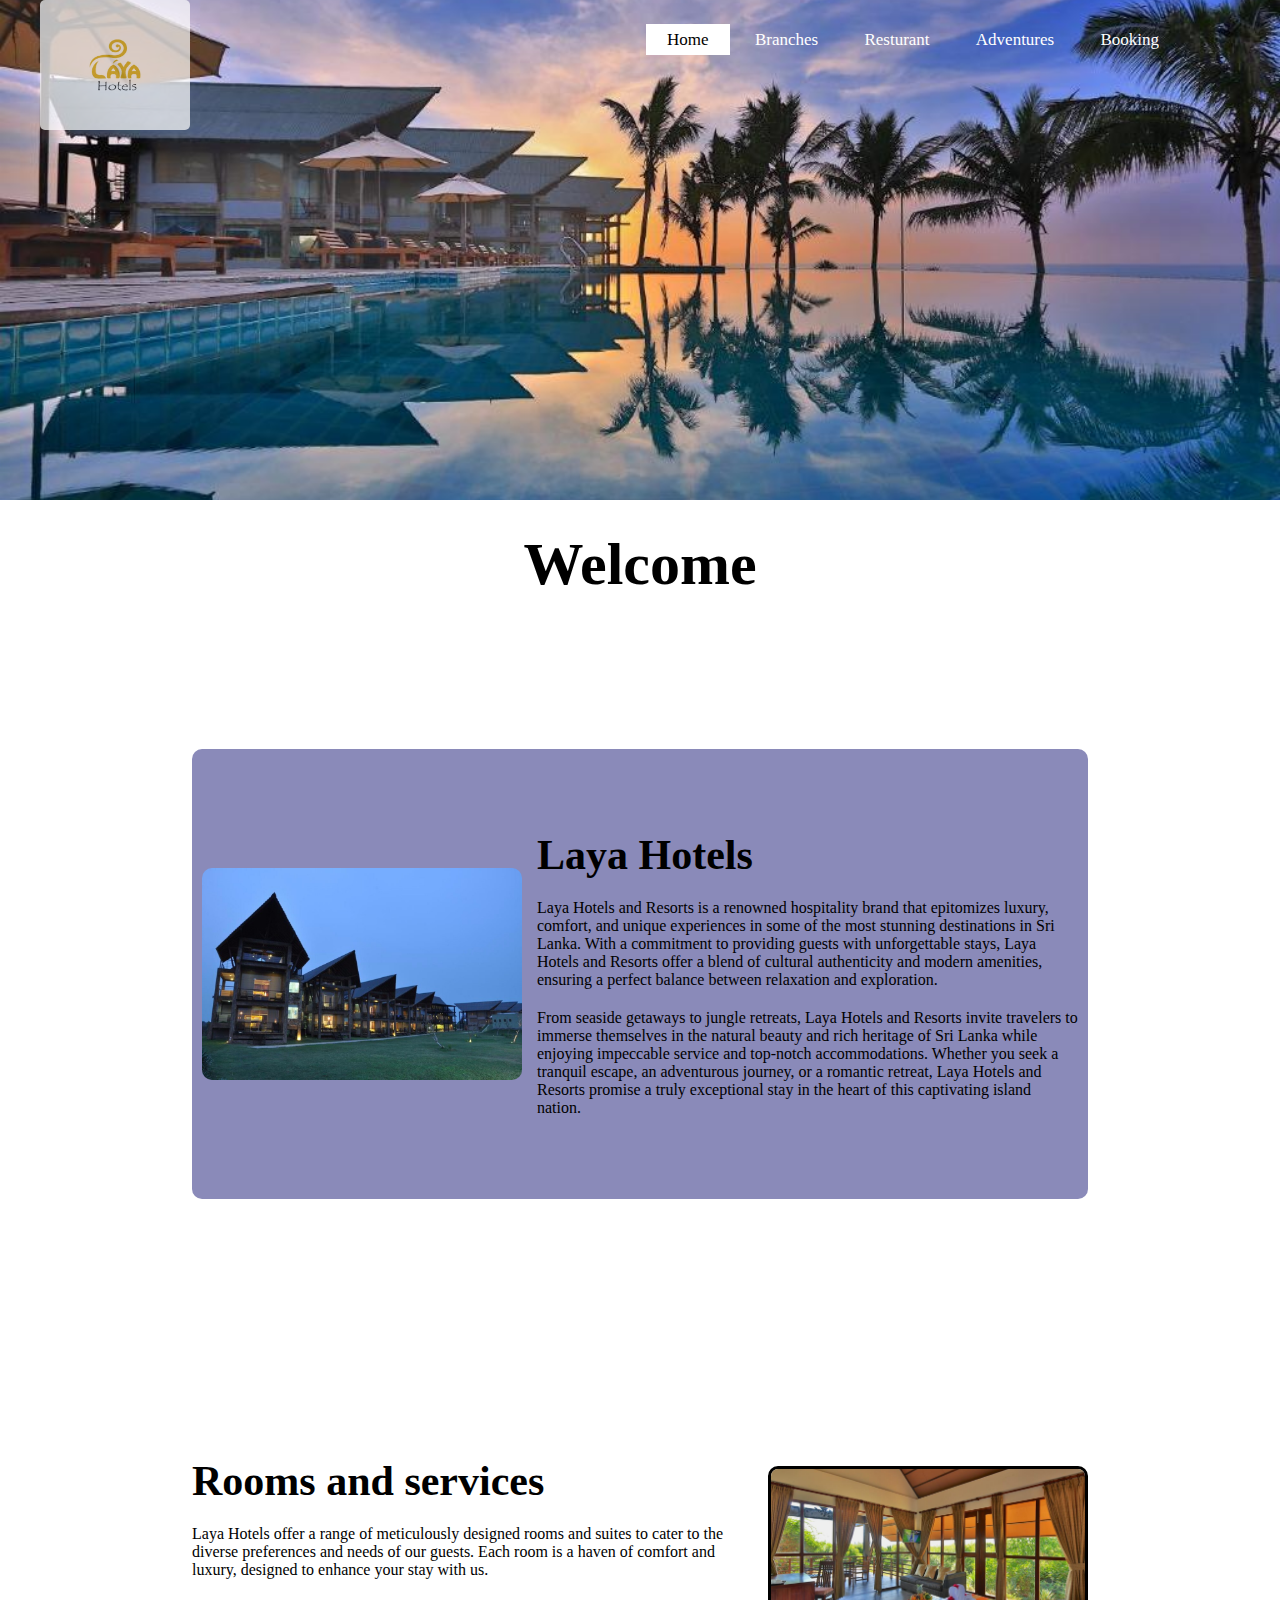
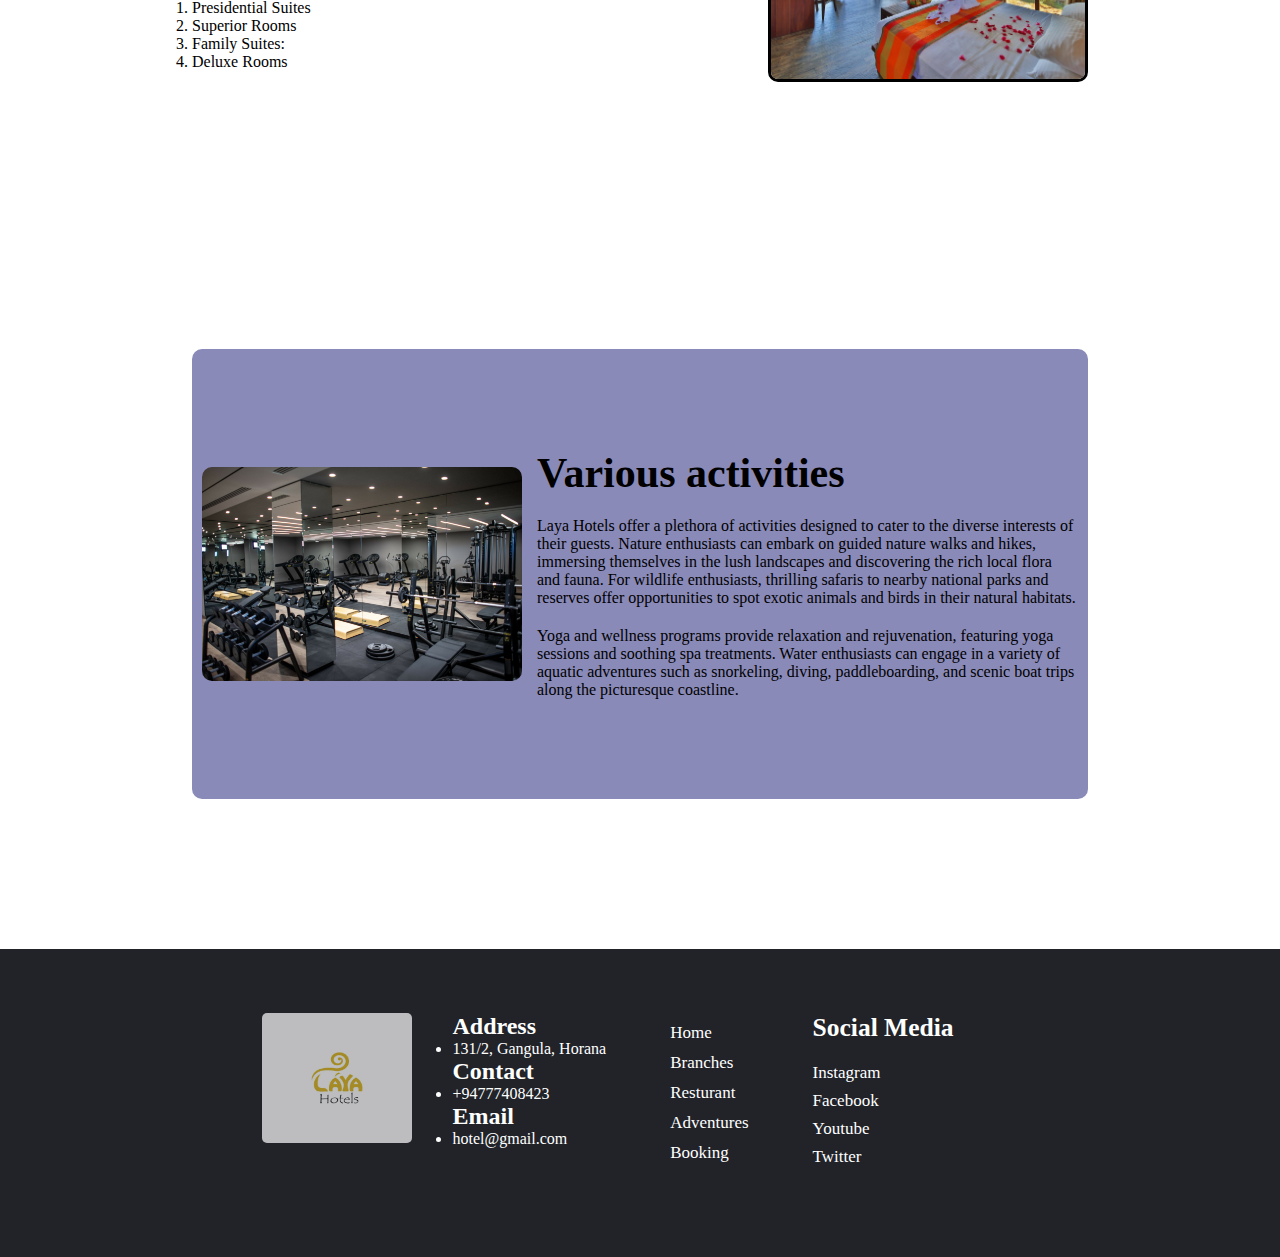
==== index.html @ d55602c0 "Add files via upload" ====
<!DOCTYPE html>
<html lang="en">
<head>
    <meta charset="UTF-8">
    <meta name="viewport" content="width=device-width, initial-scale=1.0">
    <title>Laya hotel</title>
    <link rel="stylesheet" href="style.css">
</head>
<body>
    <!-- this is the header section -->
    <header>
        <div class="main">
            <a href="index.html">
                <div class="logo">
                    <img src="./logo4.png" >
                </div>
            </a>
            <ul>
                <li class="active"><a href="index.html">Home</a></li>
                <li><a href="Branches.html">Branches</a></li>
                <li><a href="resturant.html">Resturant</a></li>
                <li><a href="adventure.html">Adventures</a></li>
                <li><a href="booking.html">Booking</a></li>
            </ul>
        </div>

    </header>
    <!-- middle content here -->
    <div class="welcome">
        <h2>Welcome</h2>
    </div>

    <div class="wrapper1">
        <img src="./home.jpg" alt="">
        <div class="text-box">
            <h2>Laya Hotels</h2>
            <p>Laya Hotels and Resorts is a renowned hospitality brand that epitomizes luxury, comfort, and unique experiences in some of the most stunning destinations in Sri Lanka. With a commitment to providing guests with unforgettable stays, Laya Hotels and Resorts offer a blend of cultural authenticity and modern amenities, ensuring a perfect balance between relaxation and exploration.</p>
            <p>From seaside getaways to jungle retreats, Laya Hotels and Resorts invite travelers to immerse themselves in the natural beauty and rich heritage of Sri Lanka while enjoying impeccable service and top-notch accommodations. Whether you seek a tranquil escape, an adventurous journey, or a romantic retreat, Laya Hotels and Resorts promise a truly exceptional stay in the heart of this captivating island nation.</p>
                
        </div>
    </div>
    <div class="wrapper2">
        
        <div class="text-box">
            <h2>Rooms and services</h2>
            <p>Laya Hotels offer a range of meticulously designed rooms and suites to cater to the diverse preferences and needs of our guests. Each room is a haven of comfort and luxury, designed to enhance your stay with us.</p>
            <p>   
                <ol>
                    <li>Presidential Suites</li>
                    <li>Superior Rooms</li>
                    <li>Family Suites:</li>
                    <li>Deluxe Rooms</li>
                </ol>
            </p>
        </div>
        <img src="./homeroom.jpg" alt="">
    </div>
    <div class="wrapper1">
        <img src="./homegym.jpg" alt="">
        <div class="text-box">
            <h2>Various activities</h2>
            <p>
                Laya Hotels offer a plethora of activities designed to cater to the diverse interests of their guests. Nature enthusiasts can embark on guided nature walks and hikes, immersing themselves in the lush landscapes and discovering the rich local flora and fauna. For wildlife enthusiasts, thrilling safaris to nearby national parks and reserves offer opportunities to spot exotic animals and birds in their natural habitats.
            </p>
            <p>
                Yoga and wellness programs provide relaxation and rejuvenation, featuring yoga sessions and soothing spa treatments. Water enthusiasts can engage in a variety of aquatic adventures such as snorkeling, diving, paddleboarding, and scenic boat trips along the picturesque coastline.
            </p>
        </div>
    </div>

    <!-- this is the footer section -->
    
        <div class="footer-container">
            <div class="footer">
                <a href="index.html">
                    <div class="logo">
                        <img src="./logo4.png" >
                    </div>
                </a>
                <div class="footer-headings footer1">
                    <h2>Address</h2>
                    <ul><li>131/2, Gangula, Horana</li></ul>
                    <h2>Contact</h2>
                    <ul><li>+94777408423</li></ul>
                    <h2>Email</h2>
                    <ul><li>hotel@gmail.com</li></ul>
                </div>
                <div class="footer-heading footer2">
                    <ul>
                        <li><a href="index.html">Home</a></li>
                        <li><a href="Branches.html">Branches</a></li>
                        <li><a href="resturant.html">Resturant</a></li>
                        <li><a href="adventure.html">Adventures</a></li>
                        <li><a href="booking.html">Booking</a></li>
                    </ul>
                </div>
                
                <div class="footer-heading footer3">
                    <h2>Social Media</h2><br>
                    <a href="#">Instagram</a>
                    <a href="#">Facebook</a>
                    <a href="#">Youtube</a>
                    <a href="#">Twitter</a>   
                </div>
            </div>
        </div>
    </footer>

</body>
</html>
---- style.css ----
*{
    margin: 0px;
    padding: 0px;
    box-sizing: border-box;
    font-family: century;
}

/* header */

header{
    background-image: url(./back2.jpg);
    height: 500px;
    width: 100%;
    background-size: cover;
    background-position: center;
    min-height: 100px;

}

header ul{
    float: right;
    list-style: none;
    margin: 30px;
    min-height: 400px;
    margin-right: 60px;
    font-size: 17px;

}

header li{
    display: inline;

}

header li a{
    text-decoration: none;
    color: white;
    padding: 5px 20px;
    border: 1px solid transparent;
    transition: 0.5 ease;

}

header li a:hover{
    background-color: white;
    color: black;

}

header li.active a{
    background-color: white;
    color: black;
}

.logo img{
    float: left;
    width: 150px;
    height: 130px;
    opacity: 0.7;
    border-radius: 5px;
}

.main{
    max-width: 1200px;
    margin: auto;

}
/* middle content for home */

.welcome{
    display: flex;
    justify-content: center;
    margin-top: 30px;
    font-size: 40px;
}

.wrapper1 img{
    max-width: 320px;
    float: left;
    border-radius: 10px;
    margin-right: 15px;
}

.wrapper1{
    display: flex;
    justify-content: center;
    align-items: center;
    background-color: rgb(138, 138, 185);
    padding: 10px;
    border-radius: 10px;
    min-height: 50vh;
    margin: 150px auto;
    width: 70%;
}
.text-box h2{
    font-size: 42px;

}

.text-box p{
    font-size: 16px;
    margin-top: 20px;
}

.wrapper2 img{
    max-width: 320px;
    float: right;
    border:3px solid black ;
    border-radius: 10px;
    margin-left: 15px;
}

.wrapper2{
    display: flex;
    justify-content: center;
    align-items: center;
    min-height: 50vh;
    margin: 150px auto;
    width: 70%;
}
/* middle content for branch */

.branch1{
    align-items: center;
    justify-content: center;
}
.img1 img{
    max-width: 520px;
    height: auto;
    margin-right: 50px;
}


.branch-name{
    margin-left: 30px;  
    margin-top: 15px;
    margin-bottom: 15px; 
    font-size: 20px;
} 

.img1{
    
    display: flex;
    position: relative;
    justify-content: space-between;
    justify-content: center;
    align-items: center;
    margin-top: 15px;
    margin-bottom: 15px;
    margin-right: 30px;
    margin-left: 30px;
    
}
.branch1 p{
    align-items: center;
    justify-content: center;
    margin-left: 60px;
    margin-right: 60px;
    margin-bottom: 15px;
    
}

.table{
    display: flex;
    justify-content: center;
    margin-top: 30px;
    margin-bottom: 30px;
}

table {
    border-collapse: collapse;
    width: 50%;
    margin: 20px auto;
    border-radius: 20px;
}

th, td {
    border: 1px solid #000;
    padding: 8px;
    text-align: center;
}

th {
    background-color: #f2f2f2;
}
/* middle content for adventure */

.advimg{
    display: flex;
    margin-top: 30px;
    margin-bottom: 30px;
    margin-left: 90px;
    margin-right: 30px;
}

.advimg img{
    width: 600px;
    height: 450px;
    border-radius: 10px;

}

.advimg button{
    background-color: #007bff;
    border: none;
    padding: 10px 20px;
    cursor: pointer;
    color: white;
    margin-top: 15px;
    border-radius: 5px;


}


.advimg a{
    text-decoration: none;
    font-weight: bold;
    color: #007bff;

}

.advimg a:hover{
    text-decoration: underline;
}



/* middle content for resturant */


.event{
    display: flex;
    justify-content: center;
    margin-top: 30px;
    margin-bottom: 30px;
}
.event-button{
    display: flex;
    flex-direction: row;
    justify-content: center;
    margin-top: 30px;
    margin-bottom: 30px;
    
    
}

#wedding{
    margin-right: 30px;
}

.event-button button{
    background-color: #007bff;
    border: none;
    padding: 10px 20px;
    cursor: pointer;
    color: white;
    margin-top: 15px;
    border-radius: 5px;

}

.menu-button button{
    background-color: #007bff;
    border: none;
    padding: 10px 20px;
    cursor: pointer;
    color: white;
    margin-top: 15px;
    border-radius: 5px;
}
.english{
    display: flex;
    margin-top: 20px;
    margin-bottom: 20px;
    margin-left: 30px;
    margin-right: 30px;
}
.english img{
    width: 450px;
    margin-right: 15px;
}

.menu p{
    margin-top: 15px;
    margin-right: 40px;
}
.menu h4{
    font-size: 25px;
}

.menu-button{
    margin: 200px;
    margin-right: 25px;
    margin-bottom: 0;
    margin-left: 15px;
}

/* middle content of booking */


.booking{
    display: flex;
    justify-content: center;
    margin-top: 30px;
    margin-bottom: 30px;
    
}
label{
    width: 200px;
    display:inline-block ;
}

.room{
    display: flex;
}

.room-left{
    margin-right: 40px;
}
.form{
    
    border-radius: 10px;
    background-color:#90939c;
    color: rgb(12, 12, 12);
    width: 800px;
    padding: 10px;
    padding-bottom: 50px;
    padding-top: 20px;
    margin-bottom: 50px;
    margin-left: 300px;
}

.form2{
    
    border-radius: 10px;
    background-color:#90939c;
    color: rgb(12, 12, 12);
    width: 800px;
    padding: 10px;
    padding-bottom: 50px;
    padding-top: 20px;
    margin-bottom: 50px;
    margin-left: 300px;
}

.room label{
    margin-top: 10px;
}

.submit{
    float: right;
    margin-top: 15px;
}



/* footer */
.footer .logo{
    margin-right: 40px;
}

.footer-container{
    background-color: #212329;
    padding: 4rem 0 4rem 0;
}

.footer{
    width: 80%;
    height: 20vh;
    background-color: #212329;
    color: white;
    display: flex;
    justify-content: center;
    flex-wrap: wrap;
    margin: 0 auto;

    
}

.footer-heading{
    display: flex;
    flex-direction: column;
    margin-right: 4rem;
    font-size: 17px;

}
.footer-headings{
    display: flex;
    flex-direction: column;
    margin-right: 4rem;
}

.footer-heading h2{
    margin-bottom: zero;
}
.footer-headings h2{
    margin-bottom: zero;
}

.footer-heading ul{
    list-style: none;
}

.footer-heading li{
    margin-top: 10px;
}

.footer-heading a{
    color: white;
    text-decoration: none;
    margin-bottom: 0.5rem;

}

.footer-heading li a:hover{
    color: rgb(43, 0, 255);
    transition: 0.3s ease-out;
}
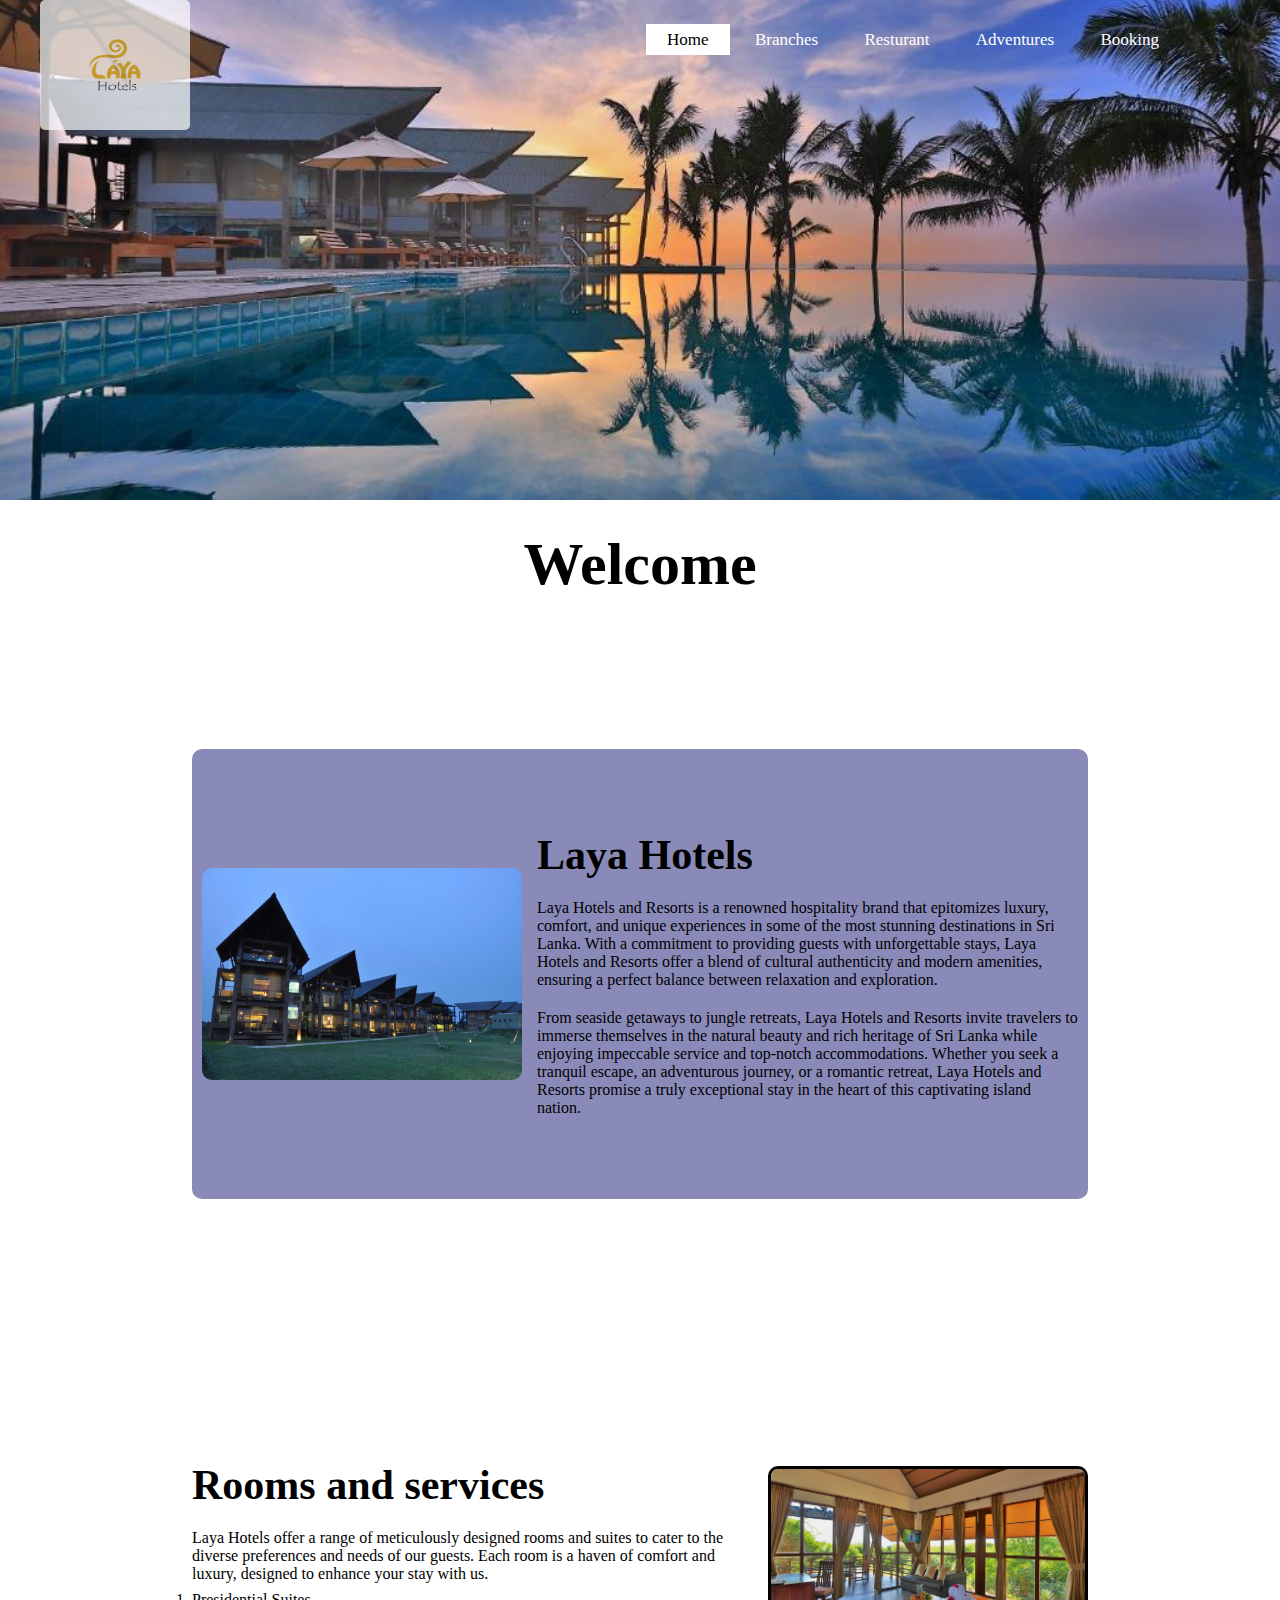
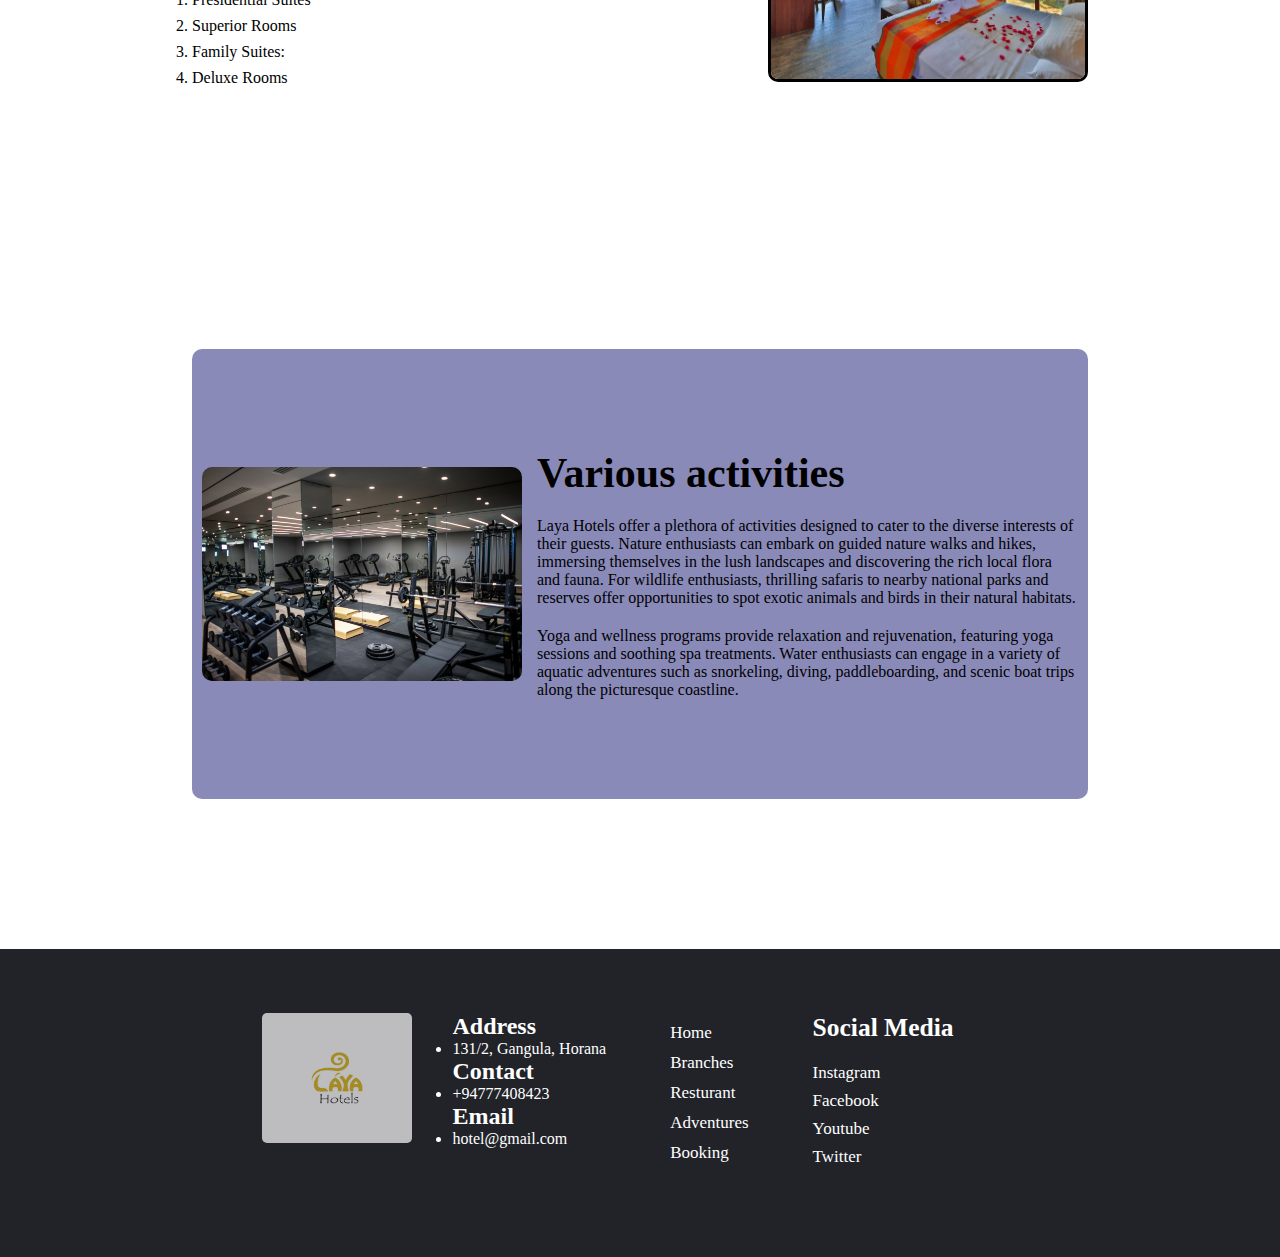
==== commit aad4b18c: "did changes" ====
--- a/index.html
+++ b/index.html
@@ -12,7 +12,7 @@
         <div class="main">
             <a href="index.html">
                 <div class="logo">
-                    <img src="./logo4.png" >
+                    <img src="./logo4.png" alt="" >
                 </div>
             </a>
             <ul>
@@ -43,15 +43,14 @@
         
         <div class="text-box">
             <h2>Rooms and services</h2>
-            <p>Laya Hotels offer a range of meticulously designed rooms and suites to cater to the diverse preferences and needs of our guests. Each room is a haven of comfort and luxury, designed to enhance your stay with us.</p>
-            <p>   
+            <p>Laya Hotels offer a range of meticulously designed rooms and suites to cater to the diverse preferences and needs of our guests. Each room is a haven of comfort and luxury, designed to enhance your stay with us.   
                 <ol>
                     <li>Presidential Suites</li>
                     <li>Superior Rooms</li>
                     <li>Family Suites:</li>
                     <li>Deluxe Rooms</li>
                 </ol>
-            </p>
+            
         </div>
         <img src="./homeroom.jpg" alt="">
     </div>
@@ -69,12 +68,13 @@
     </div>
 
     <!-- this is the footer section -->
+    <footer>
     
         <div class="footer-container">
             <div class="footer">
                 <a href="index.html">
                     <div class="logo">
-                        <img src="./logo4.png" >
+                        <img src="./logo4.png" alt="" >
                     </div>
                 </a>
                 <div class="footer-headings footer1">
--- a/style.css
+++ b/style.css
@@ -37,7 +37,7 @@
     color: white;
     padding: 5px 20px;
     border: 1px solid transparent;
-    transition: 0.5 ease;
+     transition: ease; 
 
 }
 
@@ -97,6 +97,10 @@
 
 }
 
+.text-box li{
+    margin-top: 8px;
+}
+
 .text-box p{
     font-size: 16px;
     margin-top: 20px;
@@ -217,6 +221,7 @@
     text-decoration: none;
     font-weight: bold;
     color: #007bff;
+    margin-top: 30px;
 
 }
 
@@ -249,20 +254,23 @@
     margin-right: 30px;
 }
 
-.event-button button{
+.event-button .button{
     background-color: #007bff;
     border: none;
     padding: 10px 20px;
+    text-decoration: none;
     cursor: pointer;
     color: white;
     margin-top: 15px;
+    margin-right: 15px;
     border-radius: 5px;
 
 }
 
-.menu-button button{
+.menu-button .button{
     background-color: #007bff;
     border: none;
+    text-decoration: none;
     padding: 10px 20px;
     cursor: pointer;
     color: white;
@@ -391,12 +399,8 @@
     margin-right: 4rem;
 }
 
-.footer-heading h2{
-    margin-bottom: zero;
-}
-.footer-headings h2{
-    margin-bottom: zero;
-}
+
+
 
 .footer-heading ul{
     list-style: none;
